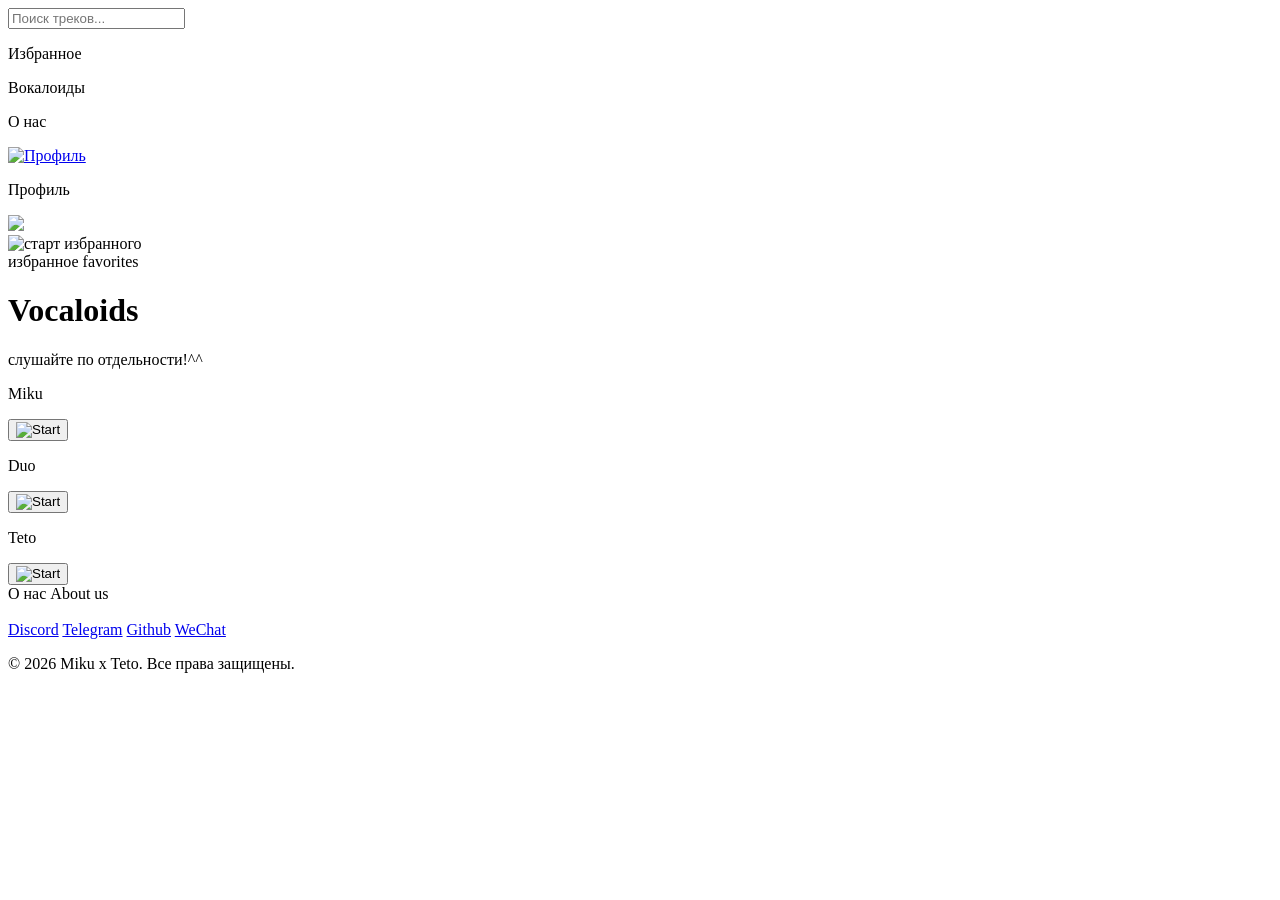
==== src/templates/index.html @ 5c2109c9 "front profile page" ====
<!DOCTYPE html>
<html lang="en">
<head>
    <meta charset="UTF-8">
    <meta name="viewport" content="width=device-width, initial-scale=1.0">
    <link rel="stylesheet" href="/static/css/index.css">
    <link rel="stylesheet" href="/static/css/all.css">
    <link rel="stylesheet" href="/static/css/player.css">

    <link rel="icon" href="/static/favicon/favicon.ico" sizes="any">
    <link rel="icon" type="image/png" sizes="16x16" href="/static/favicon/favicon-16x16.png">
    <link rel="icon" type="image/png" sizes="32x32" href="/static/favicon/favicon-32x32.png">
    <link rel="apple-touch-icon" sizes="180x180" href="/static/favicon/apple-touch-icon.png">
    <title>Miku x Teto - главная</title>
</head>
<body>
    
<div class="scroll-box">

    <div id="search-container">
        <input type="search" id="searchInput" placeholder="Поиск треков...">
        <div id="search-result"></div>
    </div>

    <div class="navindex">
        <p class="nav1" data-target="content">Избранное</p>
        <p class="nav2" data-target="content2">Вокалоиды</p>
        <p class="nav3" data-target="content3">O нас</p>
    </div> 

        <div id="navbar">
            <div class="hover">
            <a href="/profile"><img src="/static/img/haku-cover.jpg" id="avatar" alt="Профиль"></a>
            <p class="soob">Профиль</p>
        </div>
    </div>

    <div id="content">

        <img src="/static/img/izbran.png" class="izbran">
        <div id="likes">
            <img src="/static/img/PolygonIndex.png" alt="старт избранного">

            <div class="word-container">
                <div class="word-stack">
                    <span class="word-ru">избранное</span>
                    <span class="word-en">favorites</span>
                </div>
            </div>
        </div>
    </div>

    <div id="content2">
        <h1>Vocaloids</h1>
        <p class="h">слушайте по отдельности!^^</p>

        <div id="circuls">
            <div class="circulindex" data-character="1">
                <p class="txtindex"><span class="sp1">Miku</span></p>
                <button class="startstop" data-character="1">
                    <img src="/static/img/Polygon 3 (1).png" alt="Start" class="iconindex">
                </button>
            </div>

            <div class="circulindex" data-character="3">
                <p class="txtindex"><span class="sp2">Duo</span></p>
                <button class="startstop" data-character="3">
                    <img src="/static/img/Polygon 3 (1).png" alt="Start" class="iconindex">
                </button>
            </div>

            <div class="circulindex" data-character="2">
                <p class="txtindex"><span class="sp3">Teto</span></p>
                <button class="startstop" data-character="2">
                    <img src="/static/img/Polygon 3 (1).png" alt="Start" class="iconindex">
                </button>
            </div>
        </div>

    </div>

    <div id="content3">
            <div class="word-container2">
                <div class="word-stack2">
                    <span class="word-ru2">O нас</span>
                    <span class="word-en2">About us</span>
                </div>
            </div>
<img src="/static/img/default.png" alt="">

            <footer>
                <div id="navfooter">
                    <a href="#">Discord</a>
                    <a href="#">Telegram</a>
                    <a href="#">Github</a>
                    <a href="#">WeChat</a>
                </div>
                <p class="mark">&copy; 2026 Miku x Teto. Bce права защищены.</p>
            </footer>
    </div>
</div>

    <script src="/static/js/registr.js"></script>
    <script src="/static/js/player.js"></script>
    <script src="/static/js/index.js"></script>
</body>
</html>
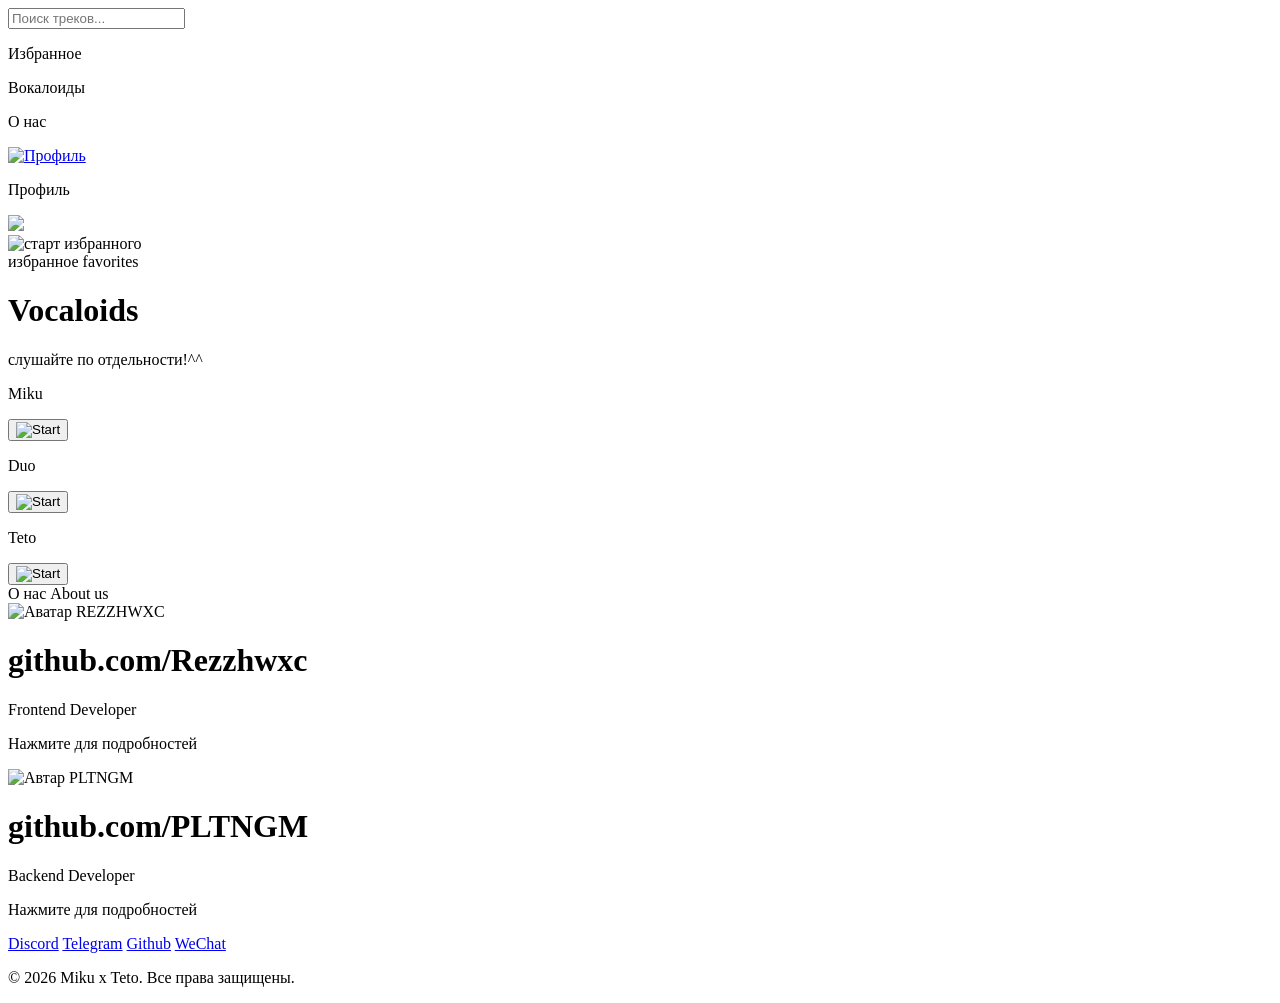
==== commit 0af64ce7: "index.html about us" ====
--- a/src/templates/index.html
+++ b/src/templates/index.html
@@ -30,10 +30,10 @@
 
         <div id="navbar">
             <div class="hover">
-            <a href="/profile"><img src="/static/img/haku-cover.jpg" id="avatar" alt="Профиль"></a>
+            <a href="/profile"><img src="/static/img/load.gif" id="avatar" alt="Профиль"></a>
             <p class="soob">Профиль</p>
+            </div>
         </div>
-    </div>
 
     <div id="content">
 
@@ -86,7 +86,24 @@
                     <span class="word-en2">About us</span>
                 </div>
             </div>
-<img src="/static/img/default.png" alt="">
+
+            <div class="about-box">
+                <div class="rezzhwxc">
+                    <img class="aboutuser" src="/static/img/rezzhwxc.jpg" alt="Аватар REZZHWXC">
+                    <h1>github.com/Rezzhwxc</h1>
+                        <p class="short">Frontend Developer</p>
+                        <p id="podrob1">Нажмите для подробностей</p>
+                </div>
+
+                <div class="pltn">
+                    <img class="aboutuser" src="/static/img/PLTNGM.jpg" alt="Автар PLTNGM">
+                    <h1>github.com/PLTNGM</h1>
+                        <p class="short">Backend Developer</p>
+                        <p id="podrob2">Нажмите для подробностей</p>
+                </div>
+            </div>
+            <div class="box-podrob"></div>
+
 
             <footer>
                 <div id="navfooter">
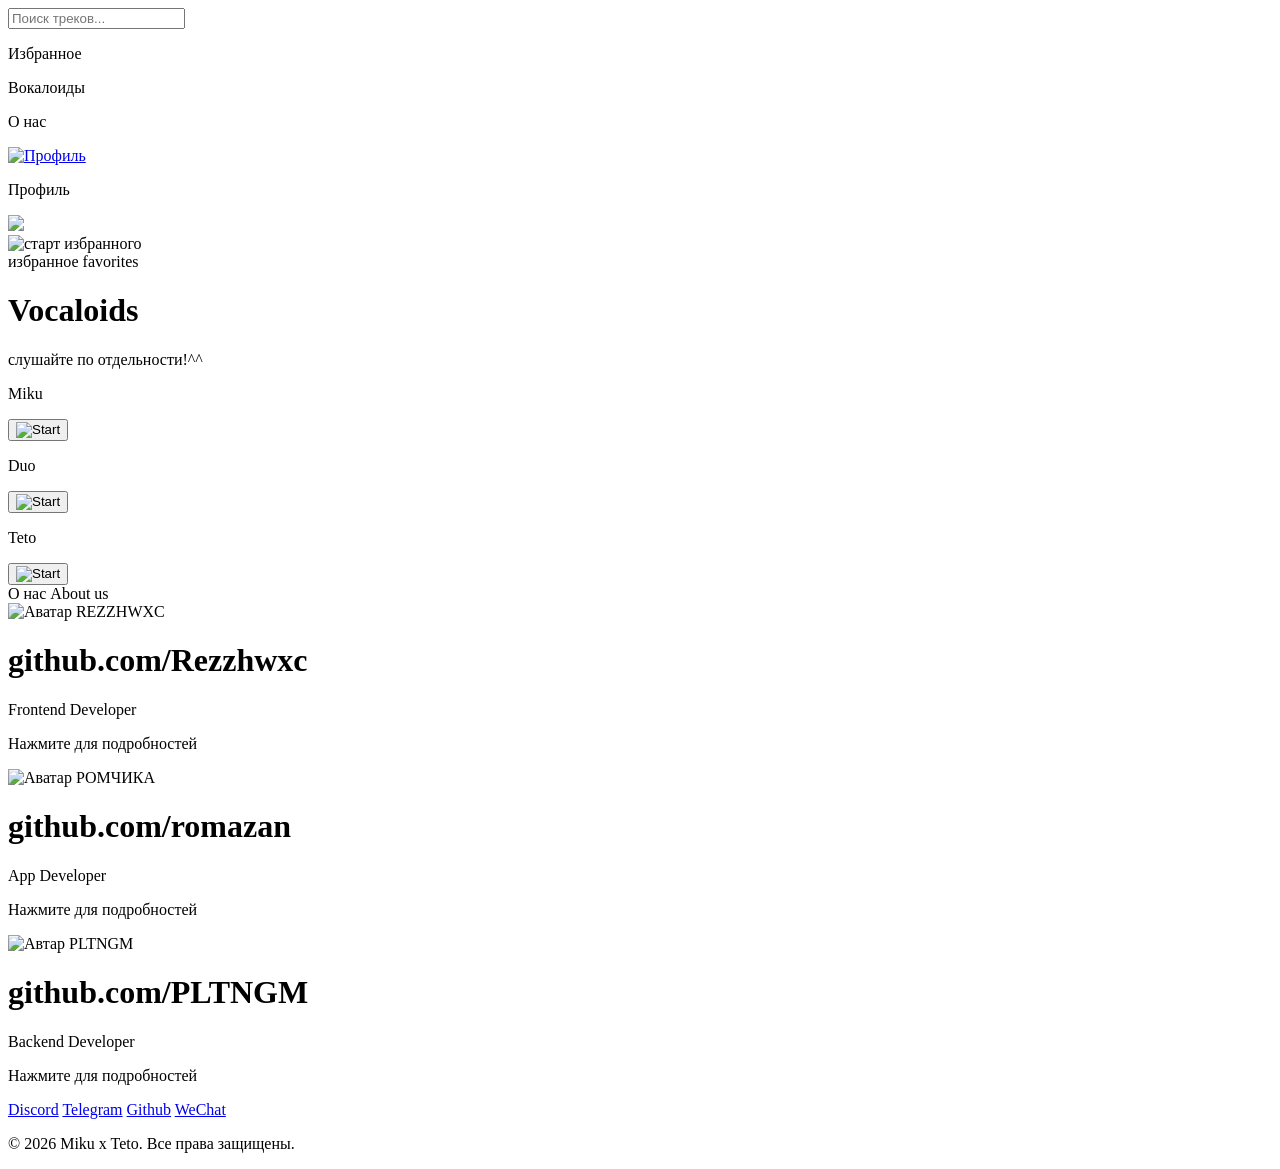
==== commit 730d5a81: "circuls, colors, design" ====
--- a/src/templates/index.html
+++ b/src/templates/index.html
@@ -95,14 +95,30 @@
                         <p id="podrob1">Нажмите для подробностей</p>
                 </div>
 
+                <div class="roma">
+                    <img src="/static/img/default.png" alt="Аватар РОМЧИКА" class="aboutuser">
+                    <h1>github.com/romazan</h1>
+                        <p class="short">App Developer</p>
+                        <p id="podrob2">Нажмите для подробностей</p>
+                </div>
+
                 <div class="pltn">
                     <img class="aboutuser" src="/static/img/PLTNGM.jpg" alt="Автар PLTNGM">
                     <h1>github.com/PLTNGM</h1>
                         <p class="short">Backend Developer</p>
-                        <p id="podrob2">Нажмите для подробностей</p>
+                        <p id="podrob3">Нажмите для подробностей</p>
                 </div>
             </div>
-            <div class="box-podrob"></div>
+
+            <div id="podrob-box1">
+
+            </div>
+            <div id="podrob-box2">
+
+            </div>
+            <div id="podrob-box3">
+                
+            </div>
 
 
             <footer>
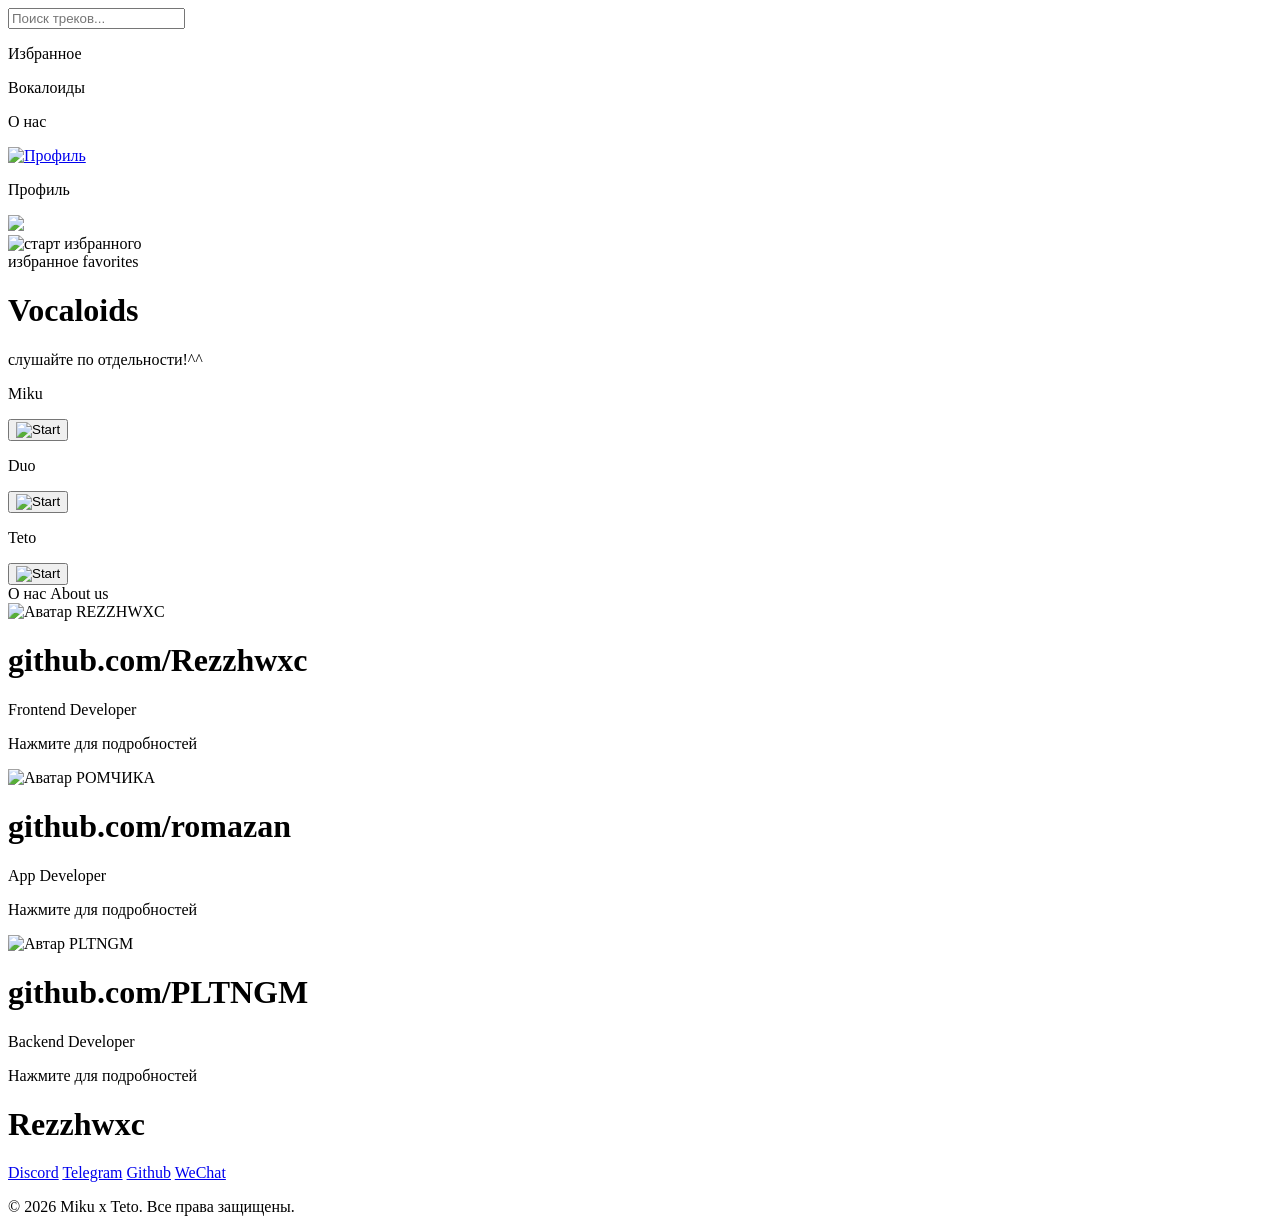
==== commit d619e16d: "revers display tracks" ====
--- a/src/templates/index.html
+++ b/src/templates/index.html
@@ -111,7 +111,7 @@
             </div>
 
             <div id="podrob-box1">
-
+                <h1 class="nickkk">Rezzhwxc</h1>
             </div>
             <div id="podrob-box2">
 
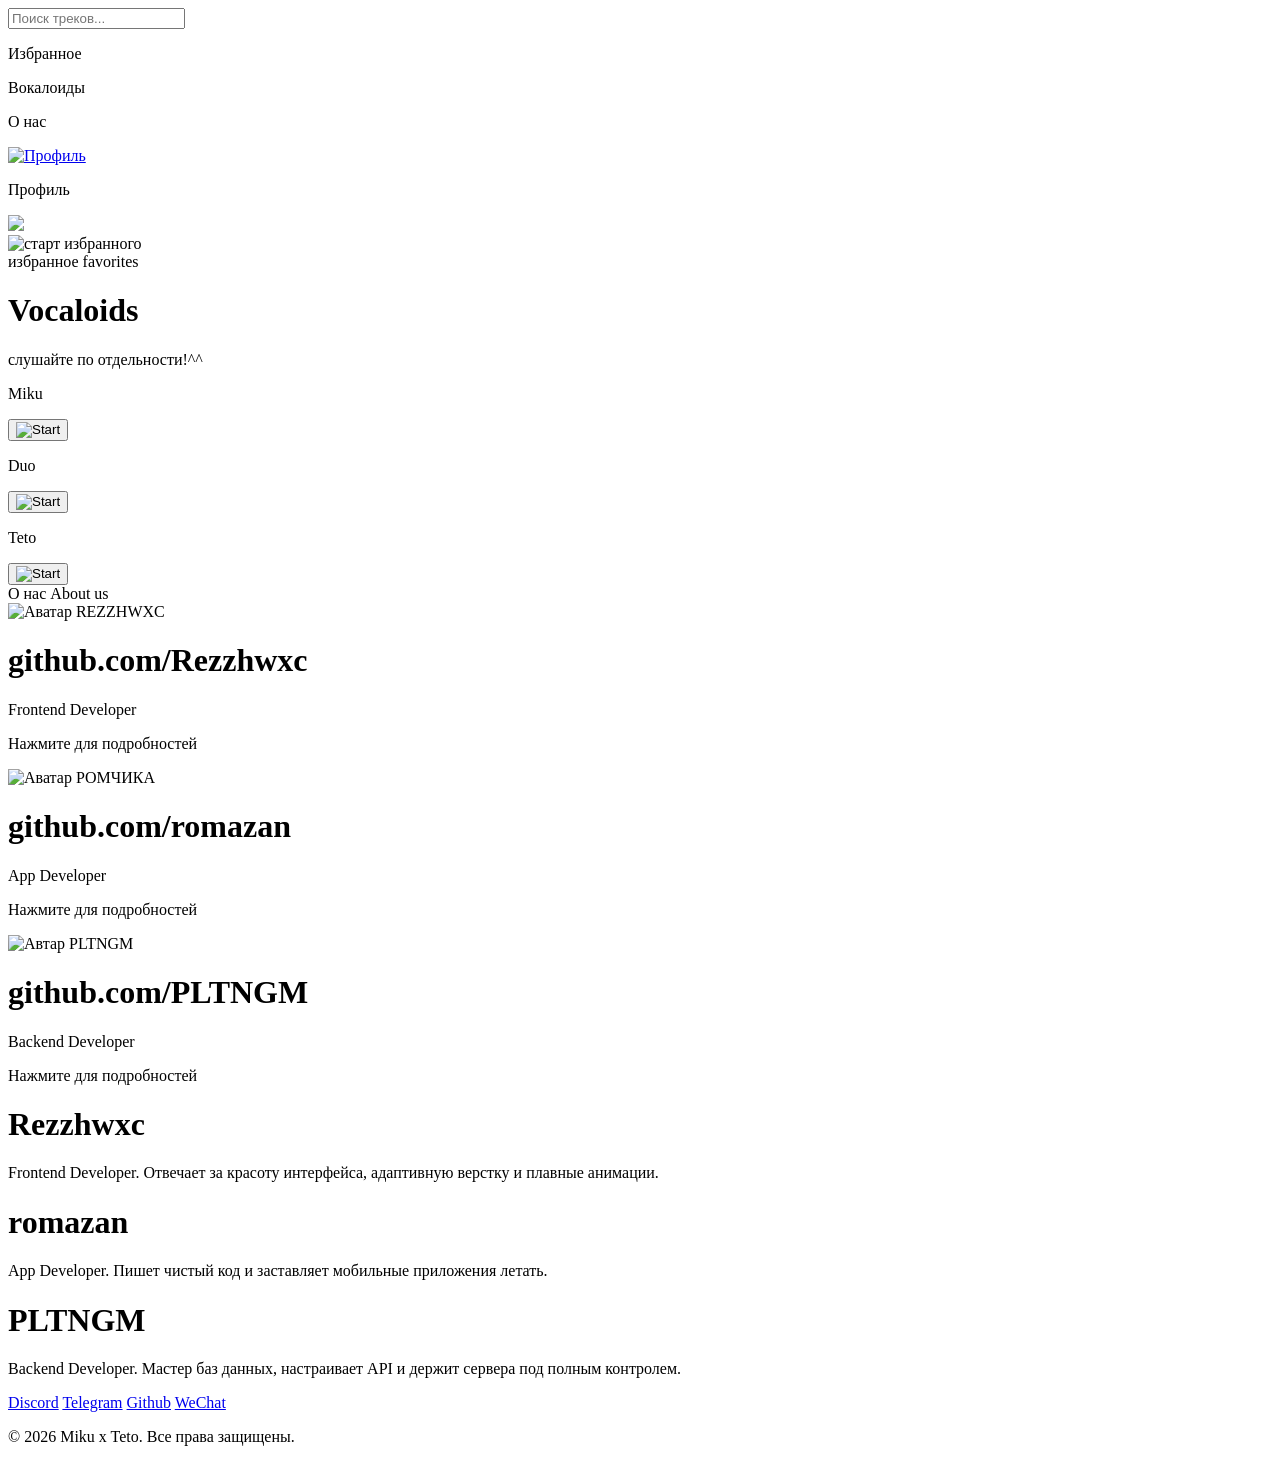
==== commit c71ff70c: "contentbox about us" ====
--- a/src/templates/index.html
+++ b/src/templates/index.html
@@ -92,32 +92,39 @@
                     <img class="aboutuser" src="/static/img/rezzhwxc.jpg" alt="Аватар REZZHWXC">
                     <h1>github.com/Rezzhwxc</h1>
                         <p class="short">Frontend Developer</p>
-                        <p id="podrob1">Нажмите для подробностей</p>
+                        <p id="podrob1" class="podrob-trigger">Нажмите для подробностей</p>
                 </div>
 
                 <div class="roma">
                     <img src="/static/img/default.png" alt="Аватар РОМЧИКА" class="aboutuser">
                     <h1>github.com/romazan</h1>
                         <p class="short">App Developer</p>
-                        <p id="podrob2">Нажмите для подробностей</p>
+                        <p id="podrob2" class="podrob-trigger">Нажмите для подробностей</p>
                 </div>
 
                 <div class="pltn">
                     <img class="aboutuser" src="/static/img/PLTNGM.jpg" alt="Автар PLTNGM">
                     <h1>github.com/PLTNGM</h1>
                         <p class="short">Backend Developer</p>
-                        <p id="podrob3">Нажмите для подробностей</p>
+                        <p id="podrob3" class="podrob-trigger">Нажмите для подробностей</p>
                 </div>
             </div>
 
-            <div id="podrob-box1">
-                <h1 class="nickkk">Rezzhwxc</h1>
-            </div>
-            <div id="podrob-box2">
+            <div id="modal-overlay" class="hide">
+                <div id="podrob-box1" class="podrob-info-box hide">
+                    <h1 class="nickkk">Rezzhwxc</h1>
+                    <p>Frontend Developer. Отвечает за красоту интерфейса, адаптивную верстку и плавные анимации.</p>
+                </div>
 
-            </div>
-            <div id="podrob-box3">
-                
+                <div id="podrob-box2" class="podrob-info-box hide">
+                    <h1 class="nickkk">romazan</h1>
+                    <p>App Developer. Пишет чистый код и заставляет мобильные приложения летать.</p>
+                </div>
+
+                <div id="podrob-box3" class="podrob-info-box hide">
+                    <h1 class="nickkk">PLTNGM</h1>
+                    <p>Backend Developer. Мастер баз данных, настраивает API и держит сервера под полным контролем.</p>
+                </div>
             </div>
 
 
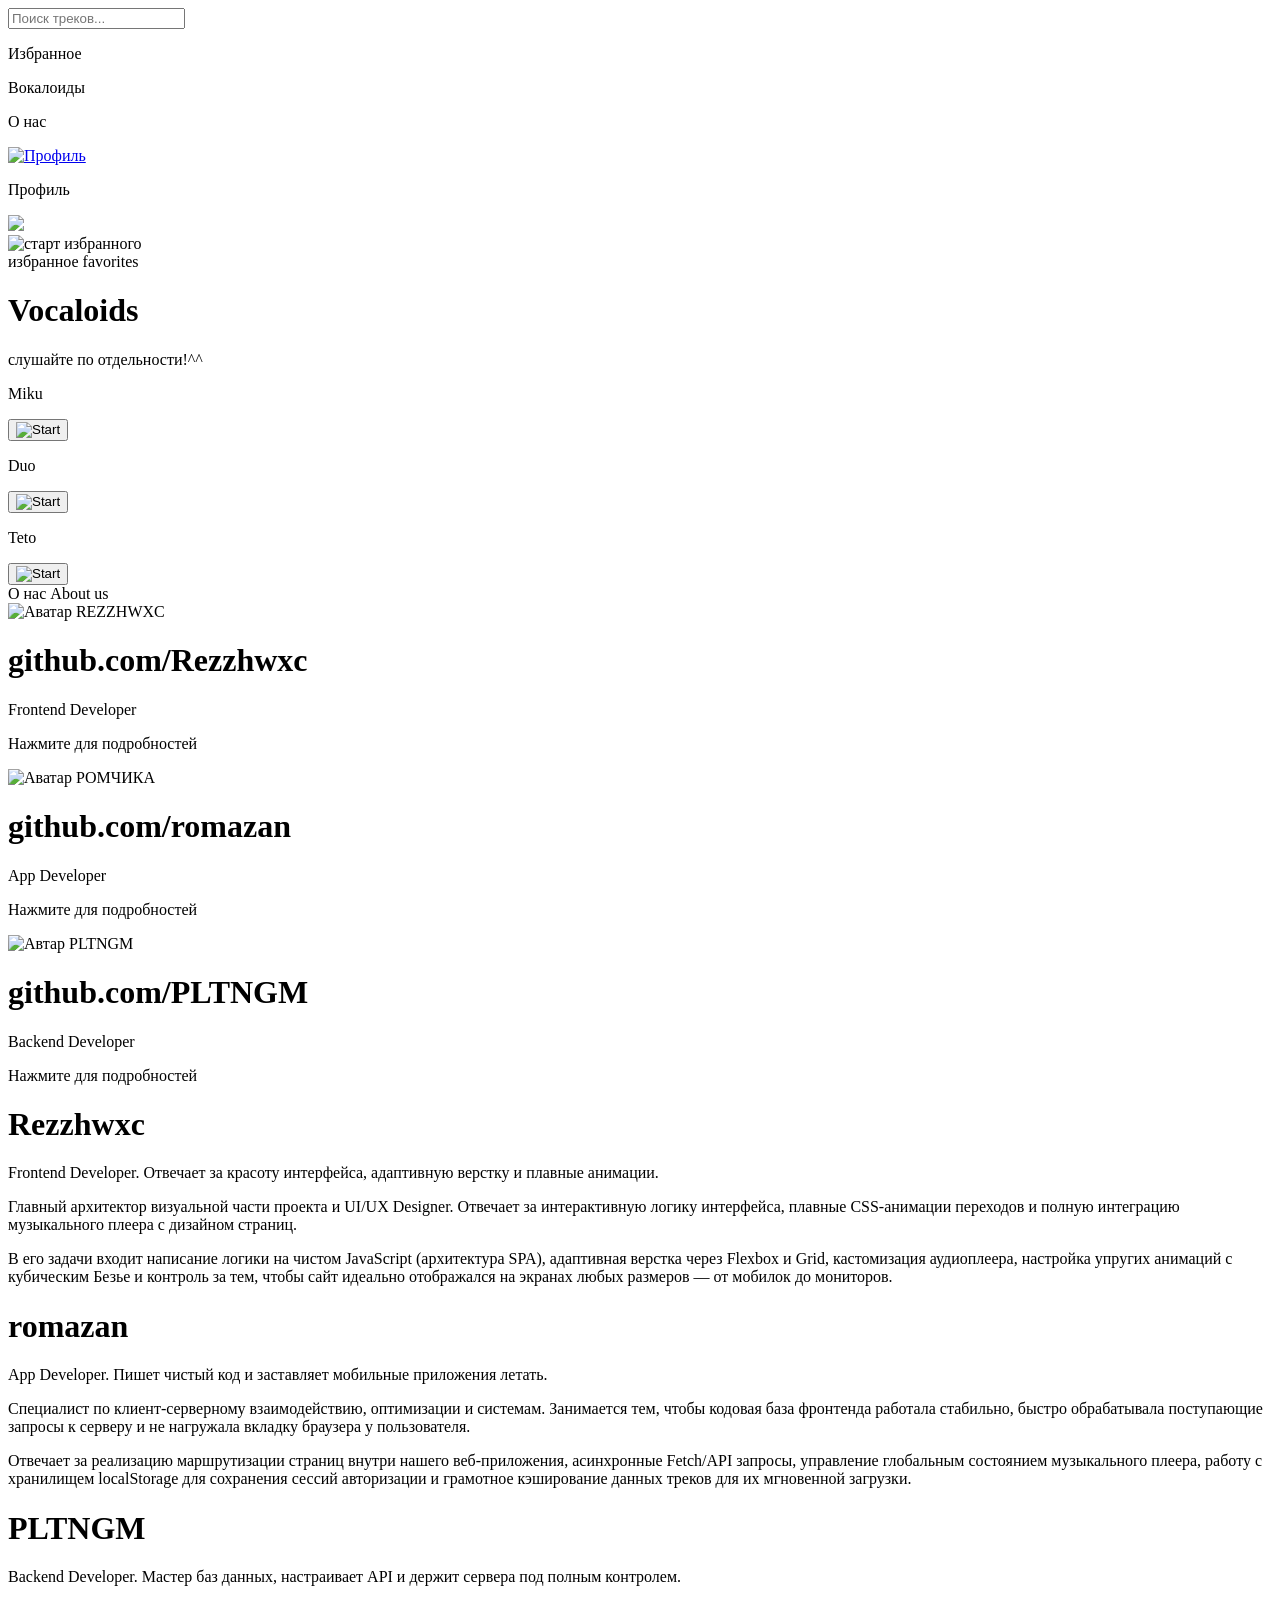
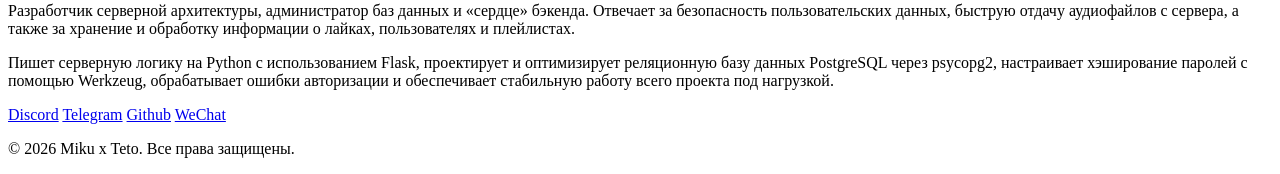
==== commit bbc136a5: "more content about us" ====
--- a/src/templates/index.html
+++ b/src/templates/index.html
@@ -114,16 +114,22 @@
                 <div id="podrob-box1" class="podrob-info-box hide">
                     <h1 class="nickkk">Rezzhwxc</h1>
                     <p>Frontend Developer. Отвечает за красоту интерфейса, адаптивную верстку и плавные анимации.</p>
+                    <p>Главный архитектор визуальной части проекта и UI/UX Designer. Отвечает за интерактивную логику интерфейса, плавные CSS-анимации переходов и полную интеграцию музыкального плеера с дизайном страниц.</p>
+                    <p>В его задачи входит написание логики на чистом JavaScript (архитектура SPA), адаптивная верстка через Flexbox и Grid, кастомизация аудиоплеера, настройка упругих анимаций с кубическим Безье и контроль за тем, чтобы сайт идеально отображался на экранах любых размеров — от мобилок до мониторов.</p>
                 </div>
 
                 <div id="podrob-box2" class="podrob-info-box hide">
                     <h1 class="nickkk">romazan</h1>
                     <p>App Developer. Пишет чистый код и заставляет мобильные приложения летать.</p>
+                    <p>Специалист по клиент-серверному взаимодействию, оптимизации и системам. Занимается тем, чтобы кодовая база фронтенда работала стабильно, быстро обрабатывала поступающие запросы к серверу и не нагружала вкладку браузера у пользователя.</p>
+                    <p>Отвечает за реализацию маршрутизации страниц внутри нашего веб-приложения, асинхронные Fetch/API запросы, управление глобальным состоянием музыкального плеера, работу с хранилищем localStorage для сохранения сессий авторизации и грамотное кэширование данных треков для их мгновенной загрузки.</p>
                 </div>
 
                 <div id="podrob-box3" class="podrob-info-box hide">
                     <h1 class="nickkk">PLTNGM</h1>
                     <p>Backend Developer. Мастер баз данных, настраивает API и держит сервера под полным контролем.</p>
+                    <p>Разработчик серверной архитектуры, администратор баз данных и «сердце» бэкенда. Отвечает за безопасность пользовательских данных, быструю отдачу аудиофайлов с сервера, а также за хранение и обработку информации о лайках, пользователях и плейлистах.</p>
+                    <p>Пишет серверную логику на Python с использованием Flask, проектирует и оптимизирует реляционную базу данных PostgreSQL через psycopg2, настраивает хэширование паролей с помощью Werkzeug, обрабатывает ошибки авторизации и обеспечивает стабильную работу всего проекта под нагрузкой.</p>
                 </div>
             </div>
 
